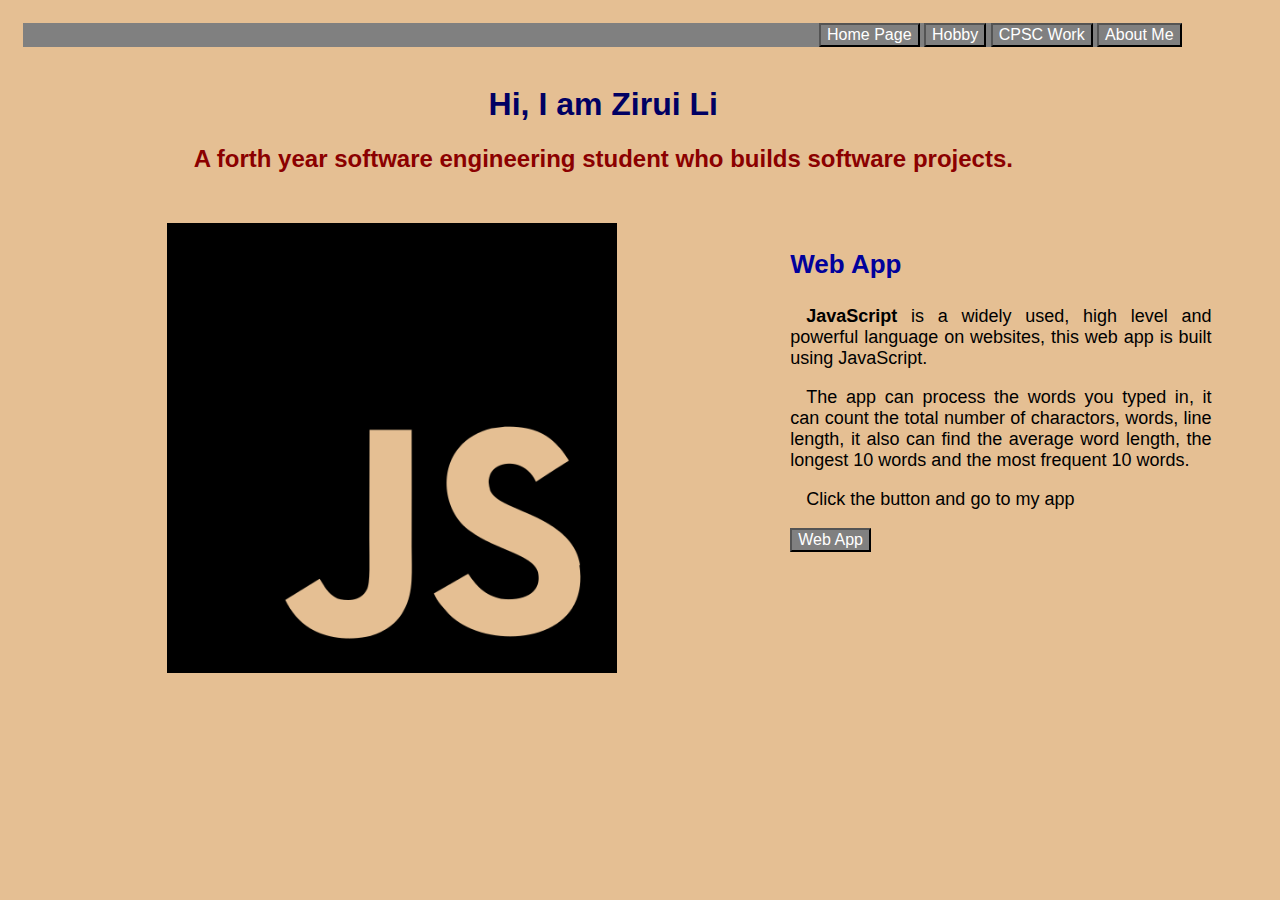
==== index.html @ 5e3fbbb3 "Initial commit" ====
<!DOCTYPE html>
<head>
    <meta charset="UTF-8">
    <meta name="viewport" content="width=device-width, initial-scale=1">
    <title>Home Page</title>   
    <link rel="stylesheet" href="css/site_style.css">
</head>
<body>
    <!-- page buttons to nevigate different pages -->
    <div class="col-11 col-s-11">
        <div class="pageButtons">
            <button class="button">Home Page</button>
            <button class="button", onclick="location.href='./hobby.html'">Hobby</button>
            <button class="button", onclick="location.href='./myWork.html'">CPSC Work</button>
            <button class="button", onclick="location.href='./myinfo.html'">About Me</button>
        </div>
        <br>
        <h1 class="pageIntro">Hi, I am <b>Zirui Li</b></h1>
        <h2 class="pageIntro">A forth year software engineering student who builds software projects.</h2>
    </div>
    <div class="col-7 col-s-10 imgPo">
        <img src="images/JSlogo.png" width="450" height="450" alt="This is JS logo">
    </div>
    <div class="col-4 col-s-10">
        <h3>Web App</h3>
        <p><b>JavaScript</b> is a widely used, high level and powerful language on websites, this web app is built using JavaScript.</p>
        <p>The app can process the words you typed in, it can count the total number of charactors, words, line length, it also can find the average word length, the longest 10 words and the most frequent 10 words.</p>
        <p>Click the button and go to my app</p>
        <button class="button", onclick="location.href='./app.html'">Web App</button>
    </div>
</body>
</html>
---- css/site_style.css ----
/* overall style */
* {
    text-align: left;
    font-family: Arial, Helvetica, sans-serif;
}

/* basic styles */
body {
    background-color:rgb(229, 191, 147);
}

h1 {
    color:rgb(0, 0, 99);
}

h2 {
    color: darkred;
}

h3 {
    font-size: 26px;
    color: rgb(1, 1, 156);
}

p {
    text-align: justify;
    text-indent: 16px;
    font-size: 18px;
}

/* table style */
table {
    background-color: rgb(83, 83, 83);
    color:white;
    border-style: double;
    border-color:black;
    text-indent: 12px;
    text-align: center;
    
}

/* table header style */
th {
    background-color:black;
    color:white;
}

/* table button style */
td {
    border: 0.5px solid;
    border-color:black;
}

/* button and its hover style */
button {
    background-color:gray;
    color: white;
    font-size: 16px;
}

.button:hover {
    background-color: darkgray;

}

/* unordered list style */
ul {
    font-size: 20px;
    background-color:lightgoldenrodyellow;
}

/* ordered list style */
ol {
    font-size: 20px;
}

img {
    max-width: 90%;
    position: relative;
    float: center;
}

/* class image posistion style */
.imgPo {
    text-align: center;
}

/* class pageIntro style */
.pageIntro {
    text-align: center;
    text-indent: 2px;
}

/* class page buttons style */
.pageButtons {
    background-color:gray;
    text-align: right;
}


/* Provided by Pro in HTML - CSS(3) video
/* For mobile phones: */
[class*="col-"]{
    width: 95%;
    float: left;
    padding: 15px;  
}

@media only screen and (min-width: 600px){
    /* For tablets: */
    .col-s-1 {width: 8.33%;}
    .col-s-2 {width: 16.66%;}
    .col-s-3 {width: 25%;}
    .col-s-4 {width: 33.33%;}
    .col-s-5 {width: 41.66%;}
    .col-s-6 {width: 50%;}
    .col-s-7 {width: 58.33%;}
    .col-s-8 {width: 66.66%;}
    .col-s-9 {width: 75%;}
    .col-s-10 {width: 83.33%;}
    .col-s-11 {width: 91.66%;}
    .col-s-12 {width: 100%;}
}

@media only screen and (min-width: 768px){
    /* For desktop: */
    .col-1 {width: 8.33%;}
    .col-2 {width: 16.66%;}
    .col-3 {width: 25%;}
    .col-4 {width: 33.33%;}
    .col-5 {width: 41.66%;}
    .col-6 {width: 50%;}
    .col-7 {width: 58.33%;}
    .col-8 {width: 66.66%;}
    .col-9 {width: 75%;}
    .col-10 {width: 83.33%;}
    .col-11 {width: 91.66%;}
    .col-12 {width: 100%;}
}

/* end of provided code */
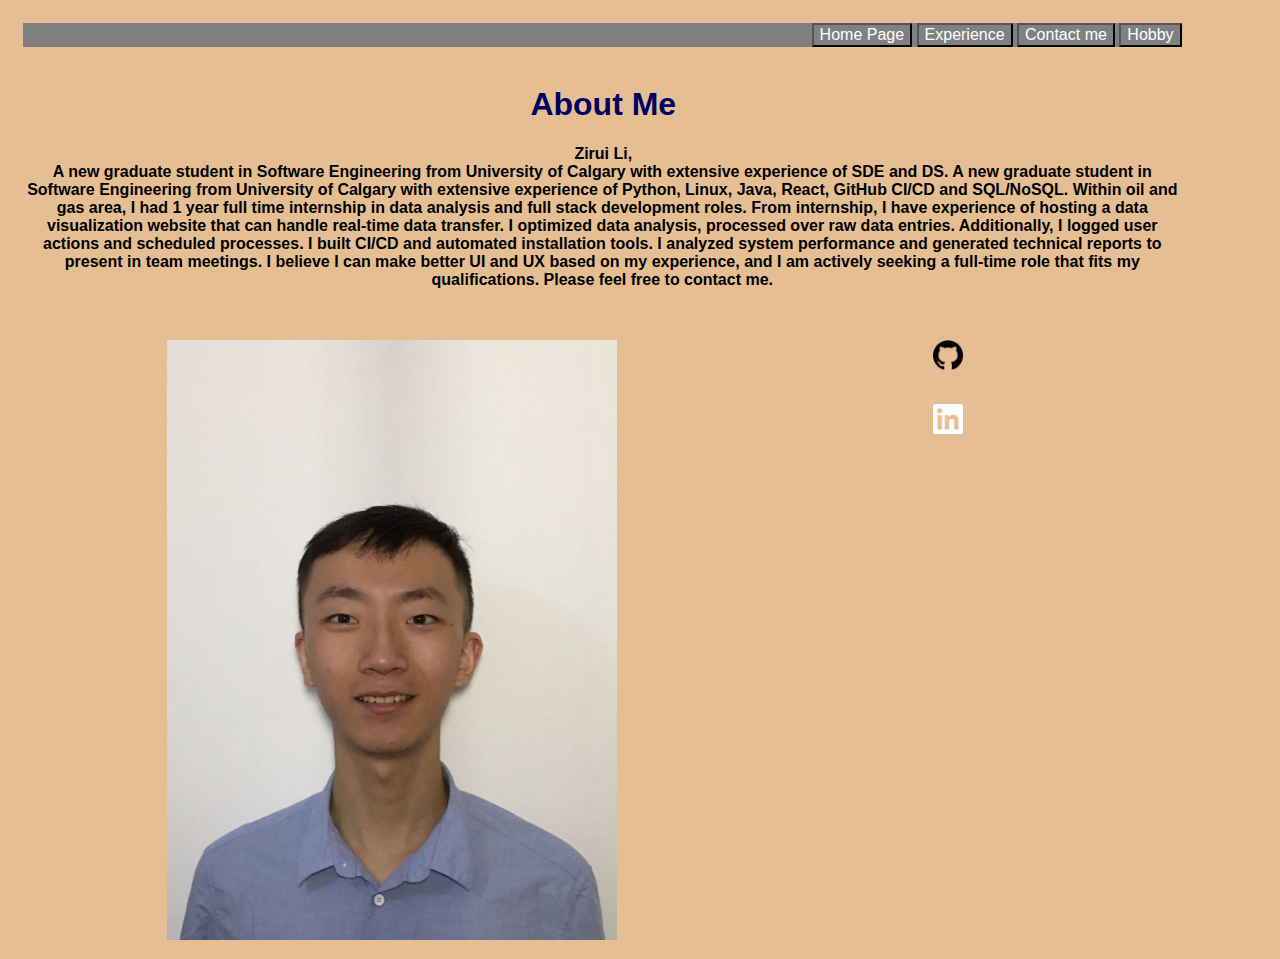
==== commit 44f4282d: "Update" ====
--- a/index.html
+++ b/index.html
@@ -9,18 +9,29 @@
     <!-- page buttons to nevigate different pages -->
     <div class="col-11 col-s-11">
         <div class="pageButtons">
-            <button class="button">Home Page</button>
+            <button class="button", onclick="location.href='./index.html'">Home Page</button>
+            <button class="button", onclick="location.href='./mywork.html'">Experience</button>
+            <button class="button", onclick="location.href='./myinfo.html'">Contact me</button>
             <button class="button", onclick="location.href='./hobby.html'">Hobby</button>
-            <button class="button", onclick="location.href='./myWork.html'">CPSC Work</button>
-            <button class="button", onclick="location.href='./myinfo.html'">About Me</button>
         </div>
         <br>
-        <h1 class="pageIntro">Hi, I am <b>Zirui Li</b></h1>
-        <h2 class="pageIntro">A forth year software engineering student who builds software projects.</h2>
+        <h1 class="pageIntro"> <b>About Me</b></h1>
+        <h4 class="pageIntro">Zirui Li, <br>A new graduate student in Software Engineering from University of Calgary with extensive experience of SDE and DS. A new graduate student in Software Engineering from University of Calgary with extensive experience of Python, Linux, Java, React, GitHub CI/CD and SQL/NoSQL. Within oil and gas area, I had 1 year full time internship in data analysis and full stack development roles.
+
+            From internship, I have experience of hosting a data visualization website that can handle real-time data transfer. I optimized data analysis, processed over raw data entries. Additionally, I logged user actions and scheduled processes. I built CI/CD and automated installation tools. I analyzed system performance and generated technical reports to present in team meetings.
+            
+            I believe I can make better UI and UX based on my experience, and I am actively seeking a full-time role that fits my qualifications. Please feel free to contact me.</h4>
     </div>
     <div class="col-7 col-s-10 imgPo">
-        <img src="images/JSlogo.png" width="450" height="450" alt="This is JS logo">
+        <img src="images/IMG_5603.JPG" width="450" height="600" alt="My Photo">
     </div>
+    <div class="col-3 col-s-3 imgPo">
+        <a href="https://github.com/Marsaowep"><img src="images/github-icon.png", width="30", height="30", alt="Github"></a>
+    </div>
+    <div class="col-3 col-s-3 imgPo">
+        <a href="https://www.linkedin.com/in/zirui-li-341863220"><img src="images/linkedin-icon.png", width="30", height="30", alt="LinkedIn"></a>
+    </div>
+    <!--
     <div class="col-4 col-s-10">
         <h3>Web App</h3>
         <p><b>JavaScript</b> is a widely used, high level and powerful language on websites, this web app is built using JavaScript.</p>
@@ -28,6 +39,7 @@
         <p>Click the button and go to my app</p>
         <button class="button", onclick="location.href='./app.html'">Web App</button>
     </div>
+    -->
 </body>
 </html>
 
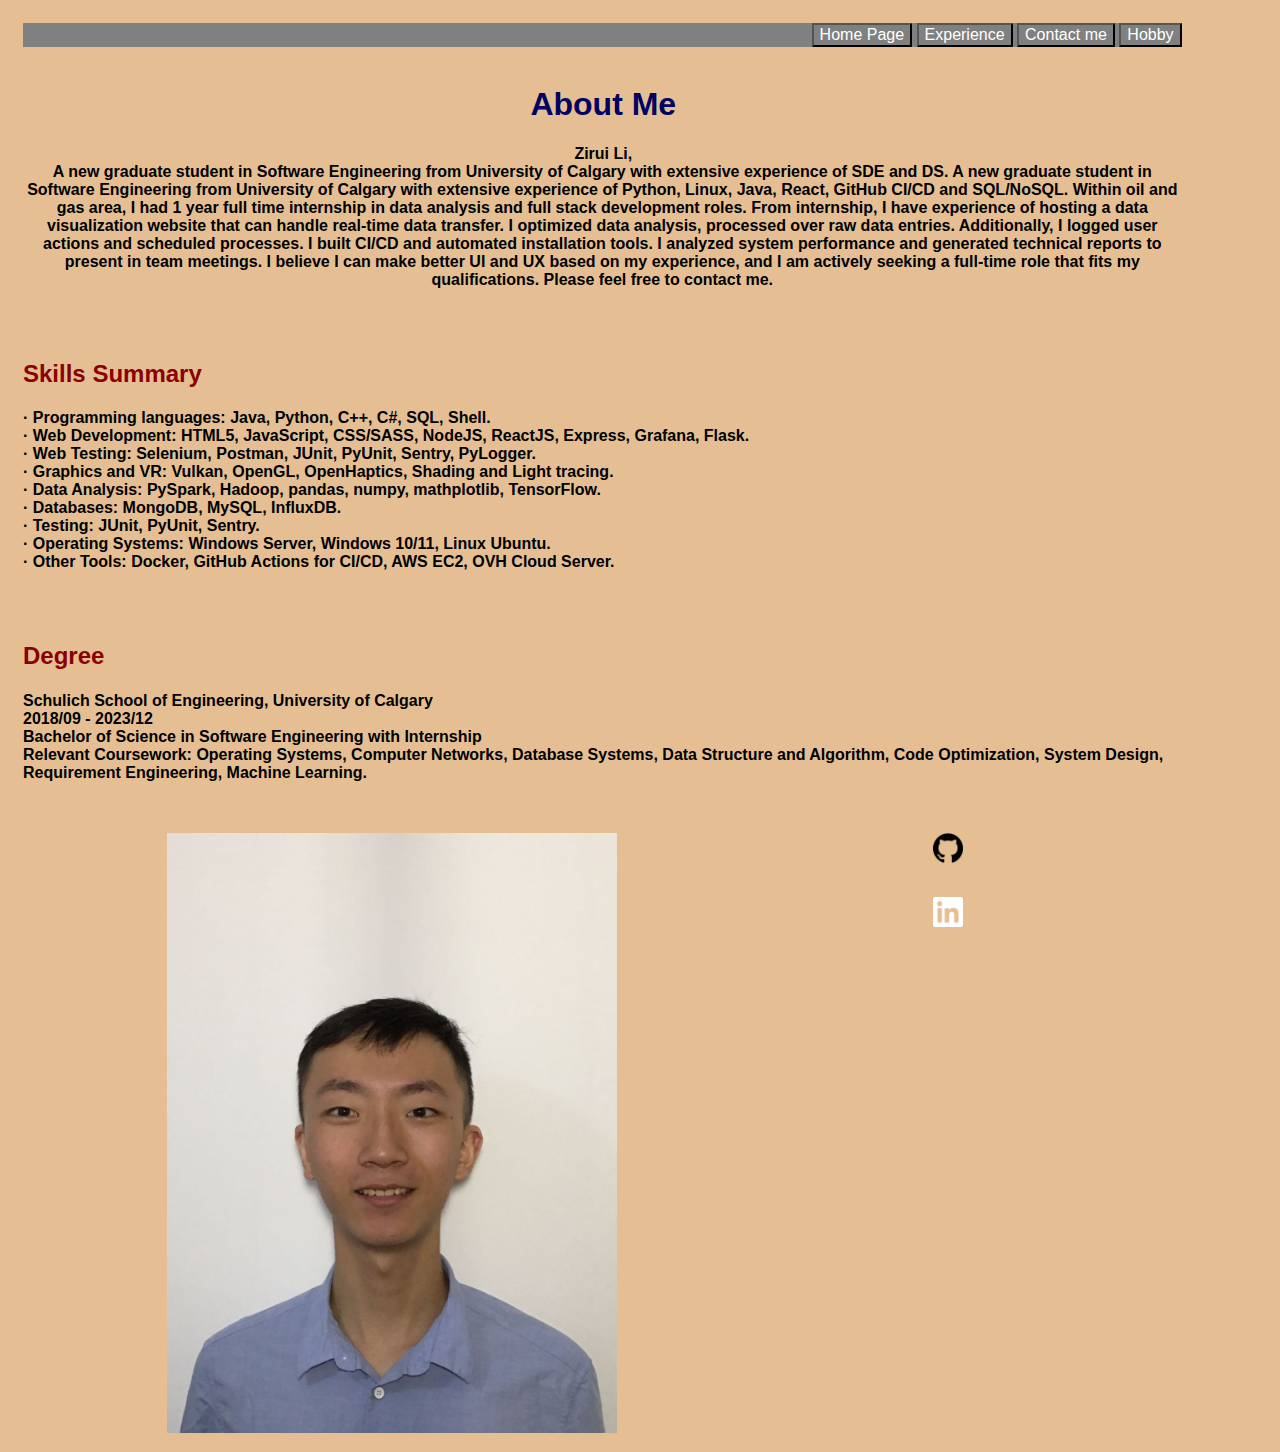
==== commit bbc7e28a: "Update Degree" ====
--- a/index.html
+++ b/index.html
@@ -22,6 +22,25 @@
             
             I believe I can make better UI and UX based on my experience, and I am actively seeking a full-time role that fits my qualifications. Please feel free to contact me.</h4>
     </div>
+    <div class="col-11 col-s-11">
+        <h2>Skills Summary</h2>
+    <h4>· Programming languages: Java, Python, C++, C#, SQL, Shell.
+        <br>· Web Development: HTML5, JavaScript, CSS/SASS, NodeJS, ReactJS, Express, Grafana, Flask.
+        <br>· Web Testing: Selenium, Postman, JUnit, PyUnit, Sentry, PyLogger.
+    <br>· Graphics and VR: Vulkan, OpenGL, OpenHaptics, Shading and Light tracing.
+    <br>· Data Analysis: PySpark, Hadoop, pandas, numpy, mathplotlib, TensorFlow.
+    <br>· Databases: MongoDB, MySQL, InfluxDB.
+    <br>· Testing: JUnit, PyUnit, Sentry.
+    <br>· Operating Systems: Windows Server, Windows 10/11, Linux Ubuntu.
+    <br>· Other Tools: Docker, GitHub Actions for CI/CD, AWS EC2, OVH Cloud Server.
+    </h4></div>
+    <div class="col-11 col-s-11">
+        <h2> <b>Degree</b></h2>
+        <h4>Schulich School of Engineering, University of Calgary 
+            <br>2018/09 - 2023/12
+            <br>Bachelor of Science in Software Engineering with Internship
+            <br>Relevant Coursework: Operating Systems, Computer Networks, Database Systems, Data Structure and Algorithm, Code Optimization, System Design, Requirement Engineering, Machine Learning.
+    </div>
     <div class="col-7 col-s-10 imgPo">
         <img src="images/IMG_5603.JPG" width="450" height="600" alt="My Photo">
     </div>
